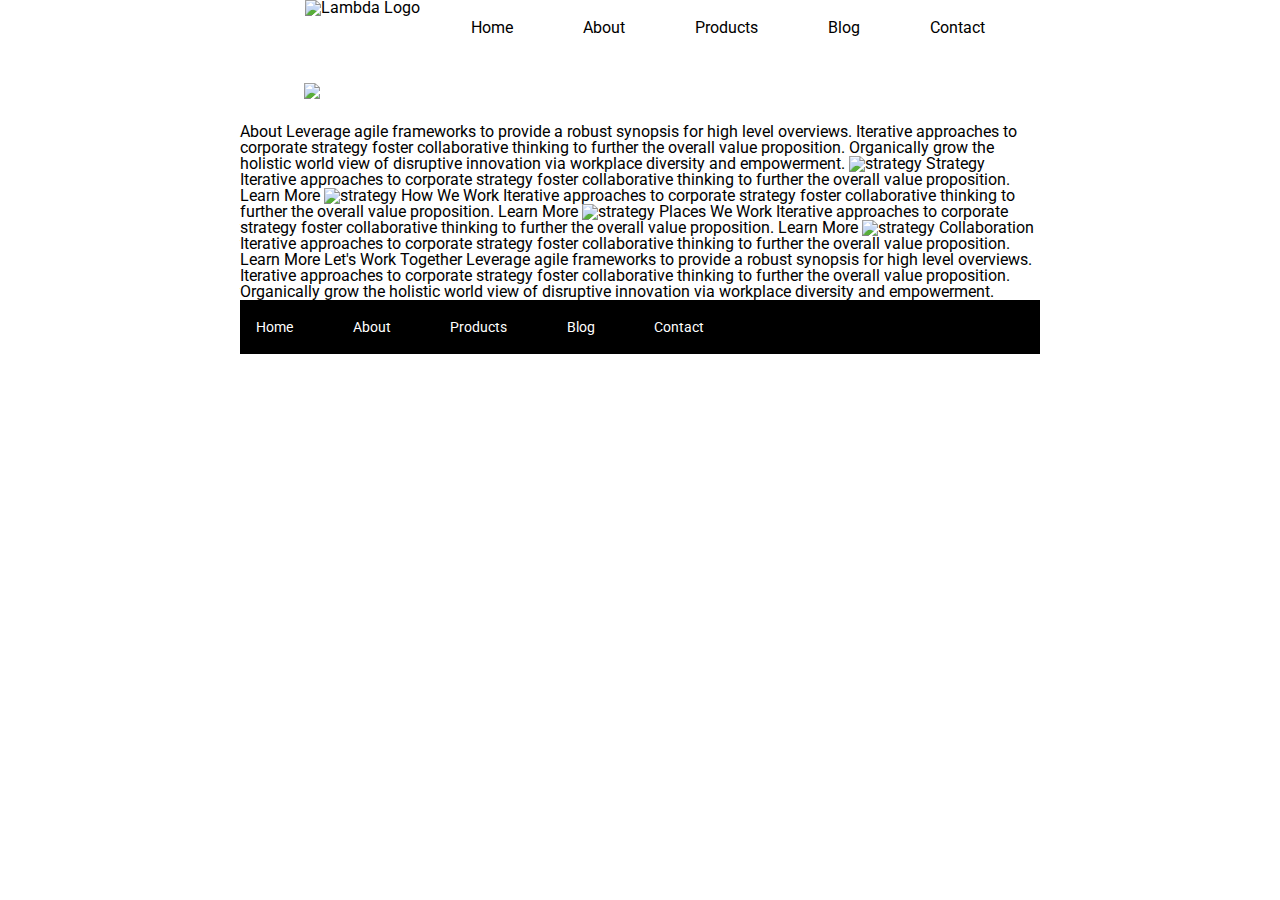
==== about.html @ 8c81a32f "updated links in nav bar & added img to about page" ====
<!doctype html>

<html lang="en">

<head>
  <meta charset="utf-8">

  <title>Sprint Challenge - About</title>

  <link href="https://fonts.googleapis.com/css?family=Roboto|Rubik" rel="stylesheet">
  <link rel="stylesheet" href="css/index.css">

</head>

<body>

  <div class="navbar">
    <img class="imglogo" src="img/lambda-black.png" alt="Lambda Logo">
    <nav class="nav">
      <a class="navhead" href="index.html">Home</a>
      <a class="navhead" href="about.html">About</a>
      <a class="navhead" href="#">Products</a>
      <a class="navhead" href="#">Blog</a>
      <a class="navhead" href="#">Contact</a>
    </nav>
  </div>

  <img class="jumbo-about" src="img/jumbo-about.png">

  <div class="container about-page">

    About

    Leverage agile frameworks to provide a robust synopsis for high level overviews. Iterative approaches to corporate
    strategy foster collaborative thinking to further the overall value proposition. Organically grow the holistic world
    view of disruptive innovation via workplace diversity and empowerment.


    <img src="img/about-plan.png" alt="strategy">

    Strategy

    Iterative approaches to corporate strategy foster collaborative thinking to further the overall value proposition.

    Learn More



    <img src="img/about-working.png" alt="strategy">

    How We Work

    Iterative approaches to corporate strategy foster collaborative thinking to further the overall value proposition.

    Learn More



    <img src="img/about-office.png" alt="strategy">

    Places We Work

    Iterative approaches to corporate strategy foster collaborative thinking to further the overall value proposition.

    Learn More

    <img src="img/about-meeting.png" alt="strategy">

    Collaboration

    Iterative approaches to corporate strategy foster collaborative thinking to further the overall value proposition.

    Learn More

    Let's Work Together

    Leverage agile frameworks to provide a robust synopsis for high level overviews. Iterative approaches to corporate
    strategy foster collaborative thinking to further the overall value proposition. Organically grow the holistic world
    view of disruptive innovation via workplace diversity and empowerment.

    <footer>
      <nav>
        <a href="index.html">Home</a>
        <a href="#">About</a>
        <a href="#">Products</a>
        <a href="#">Blog</a>
        <a href="#">Contact</a>
      </nav>
    </footer>
  </div><!-- container -->
</body>

</html>
---- css/index.css ----
/* http://meyerweb.com/eric/tools/css/reset/ 
   v2.0 | 20110126
   License: none (public domain)
*/

html, body, div, span, applet, object, iframe,
h1, h2, h3, h4, h5, h6, p, blockquote, pre,
a, abbr, acronym, address, big, cite, code,
del, dfn, em, img, ins, kbd, q, s, samp,
small, strike, strong, sub, sup, tt, var,
b, u, i, center,
dl, dt, dd, ol, ul, li,
fieldset, form, label, legend,
table, caption, tbody, tfoot, thead, tr, th, td,
article, aside, canvas, details, embed, 
figure, figcaption, footer, header, hgroup, 
menu, nav, output, ruby, section, summary,
time, mark, audio, video {
	margin: 0;
	padding: 0;
	border: 0;
	font-size: 100%;
	font: inherit;
	vertical-align: baseline;
}
/* HTML5 display-role reset for older browsers */
article, aside, details, figcaption, figure, 
footer, header, hgroup, menu, section {
	display: block;
}
body {
	line-height: 1;
}
ol, ul {
	list-style: none;
}
blockquote, q {
	quotes: none;
}
blockquote:before, blockquote:after,
q:before, q:after {
	content: '';
	content: none;
}
table {
	border-collapse: collapse;
	border-spacing: 0;
}

* {
    box-sizing: border-box;
}

html, body {
    height: 100%;
    font-family: 'Roboto', sans-serif;
}

h1, h2, h3, h4, h5 {
    font-size: 18px;
    margin-bottom: 15px;
    font-family: 'Rubik', sans-serif;
}

p {
    line-height: 1.4;
}

.navbar{
    display: flex;
    width: 80%;
    margin-left: 8%;
}

.navhead{
    color: black;
    text-decoration: none;
    margin-right: 14%;
}

.nav{
    margin: 2% 5%;
    width: 500px;
    display: flex;
    justify-content: flex-start;
}

.imglogo{
    margin-left: 19.75%;
    height: fit-content;
}

.imgjumbo, .jumbo-about{
    display: flex;
    justify-content: center;
    margin-left: 23.75%;
    margin-top: 2%;
    margin-bottom: 2%;
}

.container {
    width: 800px;
    margin: 0 auto;
}

.top-content {
    display: flex;
    flex-wrap: wrap;
    justify-content: space-evenly;
    margin-bottom: 20px;
    border-bottom: 1px dashed black;
}

.top-content .text-container {
    width: 48%;
    padding: 0 1%;
    padding-bottom: 20px;  
}

.middle-content {
    margin-bottom: 20px;
    border-bottom: 1px dashed black;
}

.middle-content h2 {
    padding: 0 2%;
    margin-bottom: 0;
}

.middle-content .boxes {
    display: flex;
    flex-wrap: wrap;
    justify-content: space-evenly;
}

.middle-content .boxes .box {
    width: 12.5%;
    height: 100px;
    background: black;
    margin: 20px 2.5%;
    color: white;
    display: flex;
    align-items: center;
    justify-content: center;
}

#box1{
    background: teal;
}

#box2{
    background: gold;
}

#box3{
    background: cadetblue;
}

#box4{
    background: coral;
}

#box5{
    background: crimson;
}

#box6{
    background: forestgreen;
}

#box7{
    background: darkorchid;
}

#box8{
    background: hotpink;
}

#box9{
    background: indigo;
}

#box10{
    background: dodgerblue;
}

.bottom-content {
    display: flex;
    margin: 0 2% 20px;
    justify-content: space-around;
}

.bottom-content .text-container {
    padding-right: 4%;
}

.bottom-content .text-container:last-child {
    padding-right: 0;
}

footer {
    width: 100%;
    background: black;
}

footer nav {
    width: 60%;
    display: flex;
    justify-content: space-between;
    align-items: center;
    padding: 20px 2%;
    font-size: 14px;
}

footer nav a {
    color: white;
    text-decoration: none;
}
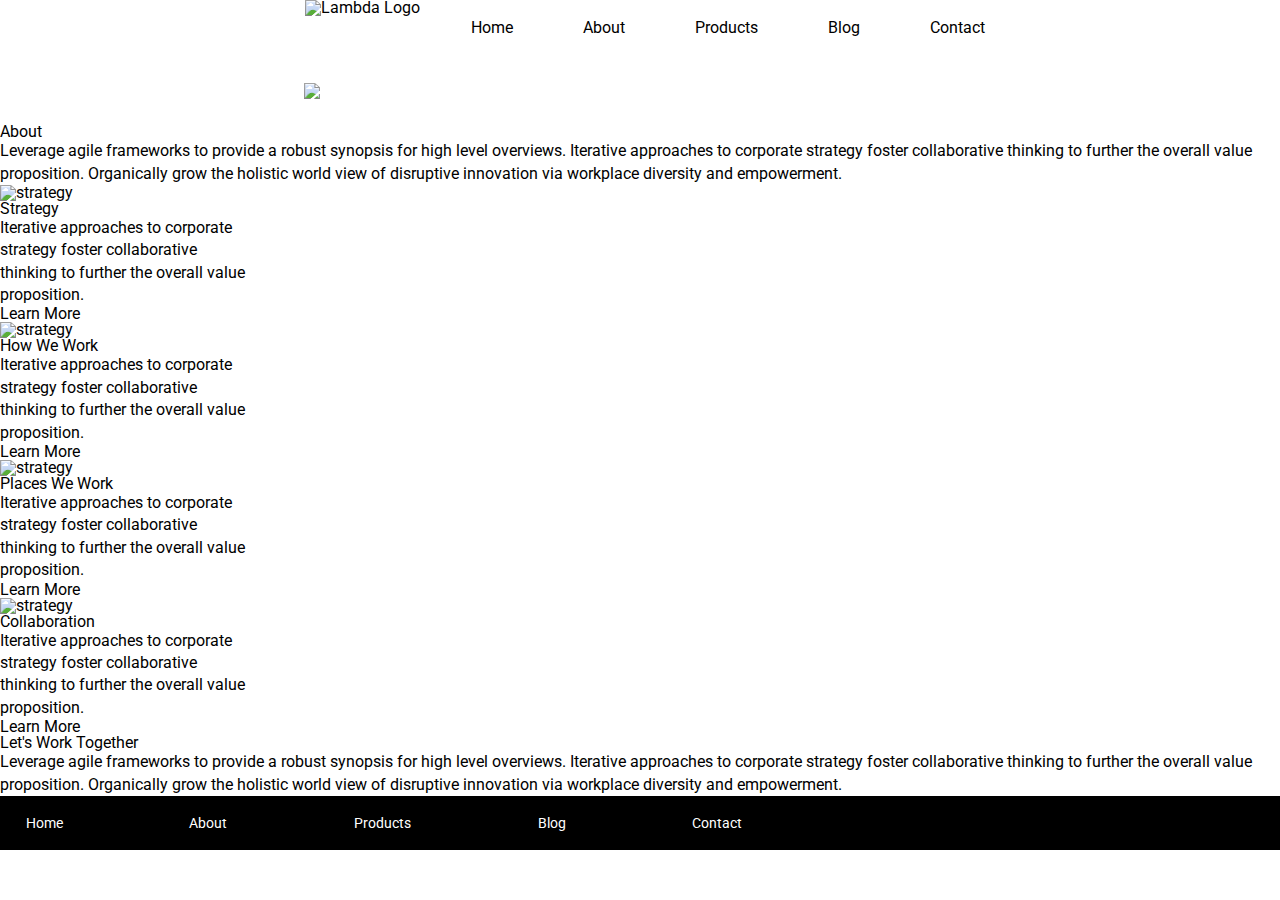
==== commit 056f89eb: "made changes to readme and about.html body" ====
--- a/about.html
+++ b/about.html
@@ -27,67 +27,76 @@
 
   <img class="jumbo-about" src="img/jumbo-about.png">
 
-  <div class="container about-page">
+  <h6>About</h6>
 
-    About
+  <p>Leverage agile frameworks to provide a robust synopsis for high level overviews. Iterative approaches to corporate
+    strategy foster collaborative thinking to further the overall value proposition. Organically grow the holistic world
+    view of disruptive innovation via workplace diversity and empowerment.</p>
 
-    Leverage agile frameworks to provide a robust synopsis for high level overviews. Iterative approaches to corporate
-    strategy foster collaborative thinking to further the overall value proposition. Organically grow the holistic world
-    view of disruptive innovation via workplace diversity and empowerment.
-
+  <div class="container-about-page">
 
     <img src="img/about-plan.png" alt="strategy">
 
-    Strategy
+    <div class="strategy">
+      <h6>Strategy</h6>
 
-    Iterative approaches to corporate strategy foster collaborative thinking to further the overall value proposition.
+      <p>Iterative approaches to corporate strategy foster collaborative thinking to further the overall value
+        proposition.</p>
 
-    Learn More
+      Learn More
+    </div>
+
+    <div class="howwork">
+      <img src="img/about-working.png" alt="strategy">
+
+      <h6>How We Work</h6>
+
+      <p>Iterative approaches to corporate strategy foster collaborative thinking to further the overall value
+        proposition.</p>
+
+      Learn More
+    </div>
+
+    <div class="placework">
+      <img src="img/about-office.png" alt="strategy">
+
+      <h6>Places We Work</h6>
+
+      <p>Iterative approaches to corporate strategy foster collaborative thinking to further the overall value
+        proposition.</p>
+
+      Learn More
+    </div>
 
 
+    <img src="img/about-meeting.png" alt="strategy">
+    <div class="colab">
+      <h6>Collaboration</h6>
 
-    <img src="img/about-working.png" alt="strategy">
+      <p>Iterative approaches to corporate strategy foster collaborative thinking to further the overall value
+        proposition.</p>
 
-    How We Work
+      Learn More
+    </div>
 
-    Iterative approaches to corporate strategy foster collaborative thinking to further the overall value proposition.
+  </div><!-- container -->
 
-    Learn More
+  <h6>Let's Work Together</h6>
 
+  <p>Leverage agile frameworks to provide a robust synopsis for high level overviews. Iterative approaches to corporate
+    strategy foster collaborative thinking to further the overall value proposition. Organically grow the holistic world
+    view of disruptive innovation via workplace diversity and empowerment.</p>
 
+  <footer>
+    <nav>
+      <a href="index.html">Home</a>
+      <a href="#">About</a>
+      <a href="#">Products</a>
+      <a href="#">Blog</a>
+      <a href="#">Contact</a>
+    </nav>
+  </footer>
 
-    <img src="img/about-office.png" alt="strategy">
-
-    Places We Work
-
-    Iterative approaches to corporate strategy foster collaborative thinking to further the overall value proposition.
-
-    Learn More
-
-    <img src="img/about-meeting.png" alt="strategy">
-
-    Collaboration
-
-    Iterative approaches to corporate strategy foster collaborative thinking to further the overall value proposition.
-
-    Learn More
-
-    Let's Work Together
-
-    Leverage agile frameworks to provide a robust synopsis for high level overviews. Iterative approaches to corporate
-    strategy foster collaborative thinking to further the overall value proposition. Organically grow the holistic world
-    view of disruptive innovation via workplace diversity and empowerment.
-
-    <footer>
-      <nav>
-        <a href="index.html">Home</a>
-        <a href="#">About</a>
-        <a href="#">Products</a>
-        <a href="#">Blog</a>
-        <a href="#">Contact</a>
-      </nav>
-    </footer>
-  </div><!-- container -->
 </body>
 
 </html>--- a/css/index.css
+++ b/css/index.css
@@ -184,6 +184,18 @@
     background: dodgerblue;
 }
 
+.container-about-page{
+    display: flex;
+    flex-direction: row;
+    flex-wrap: wrap;
+    justify-content: space-between;
+    width: 500px;
+}
+
+div.container-about-page{
+ width: 20%;
+}
+
 .bottom-content {
     display: flex;
     margin: 0 2% 20px;
